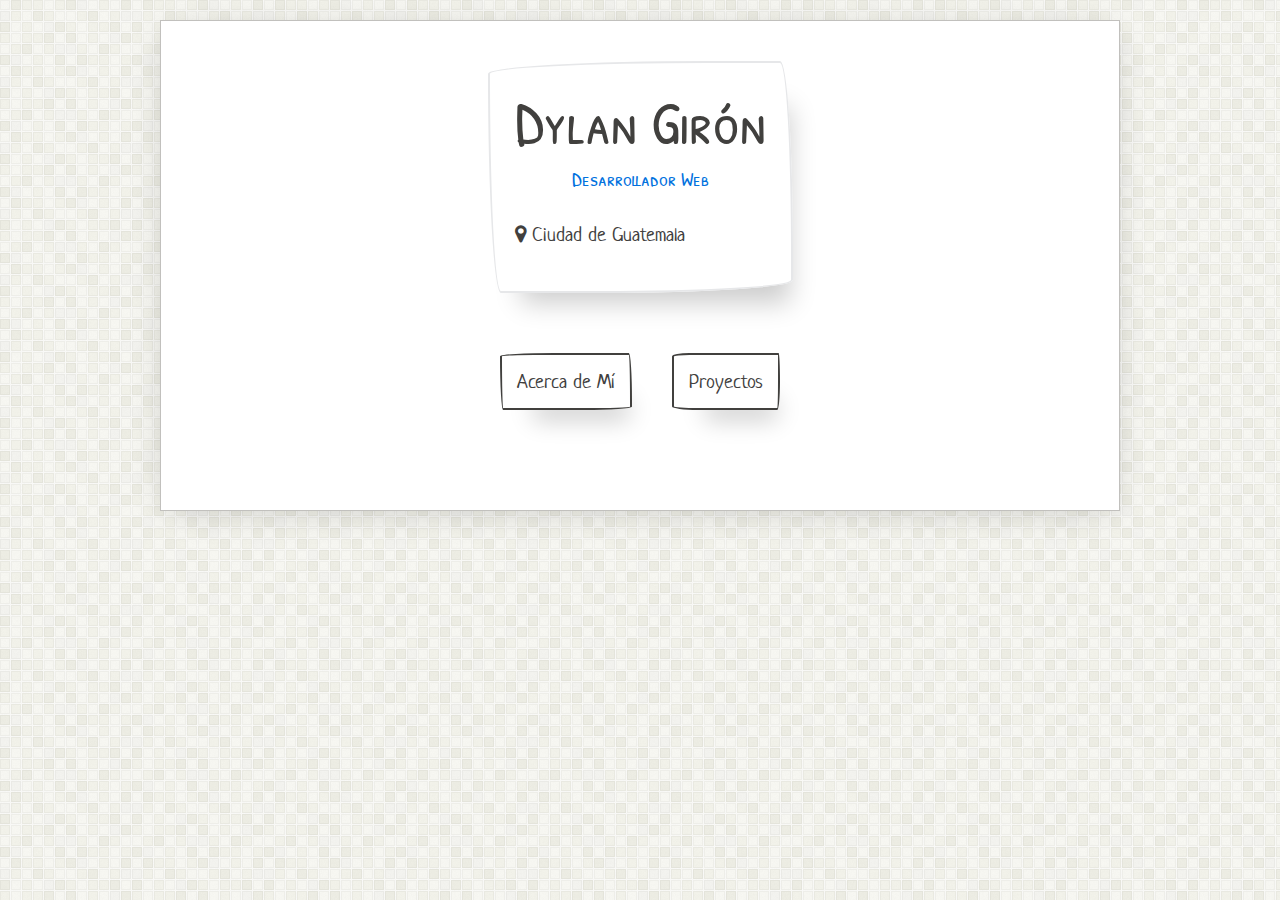
==== index.html @ 41c73950 "intial commit" ====
<!DOCTYPE html>
<html lang="en">

<head>
    <meta charset="UTF-8">
    <meta name="viewport" content="width=device-width, initial-scale=1.0">
    <meta http-equiv="X-UA-Compatible" content="ie=edge">
    <title>Juaz</title>
    <link rel="stylesheet" href="assets/css/paper.min.css">
    <link rel="stylesheet" href="assets/css/style.css">
    <link rel="stylesheet" href="assets/css/font-awesome.min.css" 
        crossorigin="anonymous">
</head>

<body>
    <div class="container paper">
        <div class="row flex-center child-borders margin-bottom-large">
            <div class="card">
                <div class="card-body">
                    <div class="text-center">
                        <h2 class="card-title">Dylan Girón</h2>
                        <h5 class="card-subtitle">Desarrollador Web</h5>
                    </div>
                    <br>
                    <p class="card-text">
                        <i class="fa fa-map-marker" aria-hidden="true"></i> Ciudad de Guatemala
                    </p>
                </div>
            </div>
        </div>
        <div class="row flex-center child-borders margin-bottom-large">
            <a href="/info" class="paper-btn margin">Acerca de Mí</a>
            <a href="/proyectos" class="paper-btn margin">Proyectos</a>
        </div>
    </div>
</body>

</html>
---- assets/css/paper.min.css ----
@import url(https://fonts.googleapis.com/css?family=Neucha|Patrick+Hand+SC);html{box-sizing:border-box}*,:after,:before{box-sizing:inherit}/*! normalize.css v7.0.0 | MIT License | github.com/necolas/normalize.css */html{line-height:1.15;-ms-text-size-adjust:100%;-webkit-text-size-adjust:100%}body{margin:0}article,aside,footer,header,nav,section{display:block}h1{font-size:2em;margin:.67em 0}figcaption,figure,main{display:block}figure{margin:1em 40px}hr{box-sizing:content-box;height:0;overflow:visible}pre{font-family:monospace,monospace;font-size:1em}a{background-color:transparent;-webkit-text-decoration-skip:objects}abbr[title]{border-bottom:none;text-decoration:underline;text-decoration:underline dotted}b,strong{font-weight:inherit}b,strong{font-weight:bolder}code,kbd,samp{font-family:monospace,monospace;font-size:1em}dfn{font-style:italic}mark{background-color:#ff0;color:#000}small{font-size:80%}sub,sup{font-size:75%;line-height:0;position:relative;vertical-align:baseline}sub{bottom:-.25em}sup{top:-.5em}audio,video{display:inline-block}audio:not([controls]){display:none;height:0}img{border-style:none}svg:not(:root){overflow:hidden}button,input,optgroup,select,textarea{font-family:sans-serif;font-size:100%;line-height:1.15;margin:0}button,input{overflow:visible}button,select{text-transform:none}[type=reset],[type=submit],button,html [type=button]{-webkit-appearance:button}[type=button]::-moz-focus-inner,[type=reset]::-moz-focus-inner,[type=submit]::-moz-focus-inner,button::-moz-focus-inner{border-style:none;padding:0}[type=button]:-moz-focusring,[type=reset]:-moz-focusring,[type=submit]:-moz-focusring,button:-moz-focusring{outline:1px dotted ButtonText}fieldset{padding:.35em .75em .625em}legend{box-sizing:border-box;color:inherit;display:table;max-width:100%;padding:0;white-space:normal}progress{display:inline-block;vertical-align:baseline}textarea{overflow:auto}[type=checkbox],[type=radio]{box-sizing:border-box;padding:0}[type=number]::-webkit-inner-spin-button,[type=number]::-webkit-outer-spin-button{height:auto}[type=search]{-webkit-appearance:textfield;outline-offset:-2px}[type=search]::-webkit-search-cancel-button,[type=search]::-webkit-search-decoration{-webkit-appearance:none}::-webkit-file-upload-button{-webkit-appearance:button;font:inherit}details,menu{display:block}summary{display:list-item}canvas{display:inline-block}template{display:none}[hidden]{display:none}.text-primary{color:#41403e}.background-primary{background-color:#c1c0bd}.text-secondary{color:#0071de}.background-secondary{background-color:#deefff}.text-success{color:#86a361}.background-success{background-color:#d0dbc2}.text-warning{color:#ddcd45}.background-warning{background-color:#f5f0c6}.text-danger{color:#a7342d}.background-danger{background-color:#f0cbc9}.text-muted{color:#868e96}.background-muted{background-color:#e6e7e9}html{font-size:20px;font-family:Neucha,sans-serif;color:#41403e}a,button,input,option,p,select,table,tbody,td,th,thead,tr{font-family:Neucha,sans-serif}h1,h2,h3,h4,h5,h6{font-family:'Patrick Hand SC',sans-serif;font-weight:400}h1{font-size:4rem}h2{font-size:3rem}h3{font-size:2rem}h4{font-size:1.5rem}h5{font-size:1rem}h6{font-size:.8rem}.text-left{text-align:left}.text-center{text-align:center}.text-right{text-align:right}.border{border:2px solid #41403e}.border,.border-1,.child-borders>:nth-child(6n+1){border-top-left-radius:255px 15px;border-top-right-radius:15px 225px;border-bottom-right-radius:225px 15px;border-bottom-left-radius:15px 255px}.border-2,.child-borders>:nth-child(6n+2){border-top-left-radius:125px 25px;border-top-right-radius:10px 205px;border-bottom-right-radius:20px 205px;border-bottom-left-radius:185px 25px}.border-3,.child-borders>:nth-child(6n+3){border-top-left-radius:15px 225px;border-top-right-radius:255px 15px;border-bottom-left-radius:225px 15px;border-bottom-right-radius:15px 255px}.border-4,.child-borders>:nth-child(6n+4){border-top-left-radius:15px 225px;border-top-right-radius:25px 150px;border-bottom-left-radius:25px 115px;border-bottom-right-radius:155px 25px}.border-5,.child-borders>:nth-child(6n+5){border-top-left-radius:250px 15px;border-top-right-radius:25px 80px;border-bottom-left-radius:20px 115px;border-bottom-right-radius:15px 105px}.border-6,.child-borders>:nth-child(6n+6){border-top-left-radius:28px 125px;border-top-right-radius:100px 30px;border-bottom-right-radius:20px 205px;border-bottom-left-radius:15px 225px}.child-borders>*{border:2px solid #41403e}.border-white{border-color:#fff}.border-dotted{border-style:dotted}.border-dashed{border-style:dashed}.border-thick{border-width:5px}.border-primary{border-color:#41403e}.border-secondary{border-color:#0071de}.border-success{border-color:#86a361}.border-warning{border-color:#ddcd45}.border-danger{border-color:#a7342d}.border-muted{border-color:#868e96}.shadow{-webkit-box-shadow:15px 28px 25px -18px rgba(0,0,0,.2);-moz-box-shadow:15px 28px 25px -18px rgba(0,0,0,.2);box-shadow:15px 28px 25px -18px rgba(0,0,0,.2);transition:all .5s ease}.shadow.shadow-large{-webkit-box-shadow:20px 38px 34px -26px rgba(0,0,0,.2);-moz-box-shadow:20px 38px 34px -26px rgba(0,0,0,.2);box-shadow:20px 38px 34px -26px rgba(0,0,0,.2)}.shadow.shadow-small{-webkit-box-shadow:10px 19px 17px -13px rgba(0,0,0,.2);-moz-box-shadow:10px 19px 17px -13px rgba(0,0,0,.2);box-shadow:10px 19px 17px -13px rgba(0,0,0,.2)}.shadow.shadow-hover:hover{-webkit-box-shadow:2px 8px 4px -6px rgba(0,0,0,.3);-moz-box-shadow:2px 8px 4px -6px rgba(0,0,0,.3);box-shadow:2px 8px 4px -6px rgba(0,0,0,.3)}.child-shadows>*{-webkit-box-shadow:15px 28px 25px -18px rgba(0,0,0,.2);-moz-box-shadow:15px 28px 25px -18px rgba(0,0,0,.2);box-shadow:15px 28px 25px -18px rgba(0,0,0,.2);transition:all .5s ease}.child-shadows>.shadow-large{-webkit-box-shadow:20px 38px 34px -26px rgba(0,0,0,.2);-moz-box-shadow:20px 38px 34px -26px rgba(0,0,0,.2);box-shadow:20px 38px 34px -26px rgba(0,0,0,.2)}.child-shadows>.shadow-small{-webkit-box-shadow:10px 19px 17px -13px rgba(0,0,0,.2);-moz-box-shadow:10px 19px 17px -13px rgba(0,0,0,.2);box-shadow:10px 19px 17px -13px rgba(0,0,0,.2)}.child-shadows>.shadow-hover:hover{-webkit-box-shadow:2px 8px 4px -6px rgba(0,0,0,.3);-moz-box-shadow:2px 8px 4px -6px rgba(0,0,0,.3);box-shadow:2px 8px 4px -6px rgba(0,0,0,.3)}.child-shadows-hover>*{-webkit-box-shadow:15px 28px 25px -18px rgba(0,0,0,.2);-moz-box-shadow:15px 28px 25px -18px rgba(0,0,0,.2);box-shadow:15px 28px 25px -18px rgba(0,0,0,.2);transition:all .5s ease}.child-shadows-hover>.shadow-large{-webkit-box-shadow:20px 38px 34px -26px rgba(0,0,0,.2);-moz-box-shadow:20px 38px 34px -26px rgba(0,0,0,.2);box-shadow:20px 38px 34px -26px rgba(0,0,0,.2)}.child-shadows-hover>.shadow-small{-webkit-box-shadow:10px 19px 17px -13px rgba(0,0,0,.2);-moz-box-shadow:10px 19px 17px -13px rgba(0,0,0,.2);box-shadow:10px 19px 17px -13px rgba(0,0,0,.2)}.child-shadows-hover>.shadow-hover:hover{-webkit-box-shadow:2px 8px 4px -6px rgba(0,0,0,.3);-moz-box-shadow:2px 8px 4px -6px rgba(0,0,0,.3);box-shadow:2px 8px 4px -6px rgba(0,0,0,.3)}.child-shadows-hover>:hover{-webkit-box-shadow:2px 8px 4px -6px rgba(0,0,0,.3);-moz-box-shadow:2px 8px 4px -6px rgba(0,0,0,.3);box-shadow:2px 8px 4px -6px rgba(0,0,0,.3)}.row{margin-right:auto;margin-left:auto;display:-webkit-box;display:-webkit-flex;display:-ms-flexbox;display:flex;-webkit-box-orient:horizontal;-webkit-box-direction:normal;-webkit-flex-flow:row wrap;-ms-flex-flow:row wrap;flex-flow:row wrap;margin-bottom:1rem}.row.flex-right{-webkit-box-pack:end;-webkit-justify-content:flex-end;-ms-flex-pack:end;justify-content:flex-end}.row.flex-center{-webkit-box-pack:center;-webkit-justify-content:center;-ms-flex-pack:center;justify-content:center}.row.flex-edges{-webkit-box-pack:justify;-webkit-justify-content:space-between;-ms-flex-pack:justify;justify-content:space-between}.row.flex-spaces{-webkit-justify-content:space-around;-ms-flex-pack:distribute;justify-content:space-around}.row.flex-top{-webkit-box-align:start;-webkit-align-items:flex-start;-ms-flex-align:start;align-items:flex-start}.row.flex-middle{-webkit-box-align:center;-webkit-align-items:center;-ms-flex-align:center;align-items:center}.row.flex-bottom{-webkit-box-align:end;-webkit-align-items:flex-end;-ms-flex-align:end;align-items:flex-end}.col{padding:1rem}@media (max-width:767px){.col{-webkit-box-flex:0;-webkit-flex:0 0 100%;-ms-flex:0 0 100%;flex:0 0 100%;max-width:100%}}.col-fill{width:auto;flex:1 1 0px}.col-1{-webkit-box-flex:0;-webkit-flex:0 0 8.33333333%;-ms-flex:0 0 8.33333333%;flex:0 0 8.33333333%;max-width:8.33333333%}.col-2{-webkit-box-flex:0;-webkit-flex:0 0 16.66666667%;-ms-flex:0 0 16.66666667%;flex:0 0 16.66666667%;max-width:16.66666667%}.col-3{-webkit-box-flex:0;-webkit-flex:0 0 25%;-ms-flex:0 0 25%;flex:0 0 25%;max-width:25%}.col-4{-webkit-box-flex:0;-webkit-flex:0 0 33.33333333%;-ms-flex:0 0 33.33333333%;flex:0 0 33.33333333%;max-width:33.33333333%}.col-5{-webkit-box-flex:0;-webkit-flex:0 0 41.66666667%;-ms-flex:0 0 41.66666667%;flex:0 0 41.66666667%;max-width:41.66666667%}.col-6{-webkit-box-flex:0;-webkit-flex:0 0 50%;-ms-flex:0 0 50%;flex:0 0 50%;max-width:50%}.col-7{-webkit-box-flex:0;-webkit-flex:0 0 58.33333333%;-ms-flex:0 0 58.33333333%;flex:0 0 58.33333333%;max-width:58.33333333%}.col-8{-webkit-box-flex:0;-webkit-flex:0 0 66.66666667%;-ms-flex:0 0 66.66666667%;flex:0 0 66.66666667%;max-width:66.66666667%}.col-9{-webkit-box-flex:0;-webkit-flex:0 0 75%;-ms-flex:0 0 75%;flex:0 0 75%;max-width:75%}.col-10{-webkit-box-flex:0;-webkit-flex:0 0 83.33333333%;-ms-flex:0 0 83.33333333%;flex:0 0 83.33333333%;max-width:83.33333333%}.col-11{-webkit-box-flex:0;-webkit-flex:0 0 91.66666667%;-ms-flex:0 0 91.66666667%;flex:0 0 91.66666667%;max-width:91.66666667%}.col-12{-webkit-box-flex:0;-webkit-flex:0 0 100%;-ms-flex:0 0 100%;flex:0 0 100%;max-width:100%}@media (min-width:768px){.sm-1{-webkit-box-flex:0;-webkit-flex:0 0 8.33333333%;-ms-flex:0 0 8.33333333%;flex:0 0 8.33333333%;max-width:8.33333333%}}@media (min-width:768px){.sm-2{-webkit-box-flex:0;-webkit-flex:0 0 16.66666667%;-ms-flex:0 0 16.66666667%;flex:0 0 16.66666667%;max-width:16.66666667%}}@media (min-width:768px){.sm-3{-webkit-box-flex:0;-webkit-flex:0 0 25%;-ms-flex:0 0 25%;flex:0 0 25%;max-width:25%}}@media (min-width:768px){.sm-4{-webkit-box-flex:0;-webkit-flex:0 0 33.33333333%;-ms-flex:0 0 33.33333333%;flex:0 0 33.33333333%;max-width:33.33333333%}}@media (min-width:768px){.sm-5{-webkit-box-flex:0;-webkit-flex:0 0 41.66666667%;-ms-flex:0 0 41.66666667%;flex:0 0 41.66666667%;max-width:41.66666667%}}@media (min-width:768px){.sm-6{-webkit-box-flex:0;-webkit-flex:0 0 50%;-ms-flex:0 0 50%;flex:0 0 50%;max-width:50%}}@media (min-width:768px){.sm-7{-webkit-box-flex:0;-webkit-flex:0 0 58.33333333%;-ms-flex:0 0 58.33333333%;flex:0 0 58.33333333%;max-width:58.33333333%}}@media (min-width:768px){.sm-8{-webkit-box-flex:0;-webkit-flex:0 0 66.66666667%;-ms-flex:0 0 66.66666667%;flex:0 0 66.66666667%;max-width:66.66666667%}}@media (min-width:768px){.sm-9{-webkit-box-flex:0;-webkit-flex:0 0 75%;-ms-flex:0 0 75%;flex:0 0 75%;max-width:75%}}@media (min-width:768px){.sm-10{-webkit-box-flex:0;-webkit-flex:0 0 83.33333333%;-ms-flex:0 0 83.33333333%;flex:0 0 83.33333333%;max-width:83.33333333%}}@media (min-width:768px){.sm-11{-webkit-box-flex:0;-webkit-flex:0 0 91.66666667%;-ms-flex:0 0 91.66666667%;flex:0 0 91.66666667%;max-width:91.66666667%}}@media (min-width:768px){.sm-12{-webkit-box-flex:0;-webkit-flex:0 0 100%;-ms-flex:0 0 100%;flex:0 0 100%;max-width:100%}}@media (min-width:992px){.md-1{-webkit-box-flex:0;-webkit-flex:0 0 8.33333333%;-ms-flex:0 0 8.33333333%;flex:0 0 8.33333333%;max-width:8.33333333%}}@media (min-width:992px){.md-2{-webkit-box-flex:0;-webkit-flex:0 0 16.66666667%;-ms-flex:0 0 16.66666667%;flex:0 0 16.66666667%;max-width:16.66666667%}}@media (min-width:992px){.md-3{-webkit-box-flex:0;-webkit-flex:0 0 25%;-ms-flex:0 0 25%;flex:0 0 25%;max-width:25%}}@media (min-width:992px){.md-4{-webkit-box-flex:0;-webkit-flex:0 0 33.33333333%;-ms-flex:0 0 33.33333333%;flex:0 0 33.33333333%;max-width:33.33333333%}}@media (min-width:992px){.md-5{-webkit-box-flex:0;-webkit-flex:0 0 41.66666667%;-ms-flex:0 0 41.66666667%;flex:0 0 41.66666667%;max-width:41.66666667%}}@media (min-width:992px){.md-6{-webkit-box-flex:0;-webkit-flex:0 0 50%;-ms-flex:0 0 50%;flex:0 0 50%;max-width:50%}}@media (min-width:992px){.md-7{-webkit-box-flex:0;-webkit-flex:0 0 58.33333333%;-ms-flex:0 0 58.33333333%;flex:0 0 58.33333333%;max-width:58.33333333%}}@media (min-width:992px){.md-8{-webkit-box-flex:0;-webkit-flex:0 0 66.66666667%;-ms-flex:0 0 66.66666667%;flex:0 0 66.66666667%;max-width:66.66666667%}}@media (min-width:992px){.md-9{-webkit-box-flex:0;-webkit-flex:0 0 75%;-ms-flex:0 0 75%;flex:0 0 75%;max-width:75%}}@media (min-width:992px){.md-10{-webkit-box-flex:0;-webkit-flex:0 0 83.33333333%;-ms-flex:0 0 83.33333333%;flex:0 0 83.33333333%;max-width:83.33333333%}}@media (min-width:992px){.md-11{-webkit-box-flex:0;-webkit-flex:0 0 91.66666667%;-ms-flex:0 0 91.66666667%;flex:0 0 91.66666667%;max-width:91.66666667%}}@media (min-width:992px){.md-12{-webkit-box-flex:0;-webkit-flex:0 0 100%;-ms-flex:0 0 100%;flex:0 0 100%;max-width:100%}}@media (min-width:1200px){.lg-1{-webkit-box-flex:0;-webkit-flex:0 0 8.33333333%;-ms-flex:0 0 8.33333333%;flex:0 0 8.33333333%;max-width:8.33333333%}}@media (min-width:1200px){.lg-2{-webkit-box-flex:0;-webkit-flex:0 0 16.66666667%;-ms-flex:0 0 16.66666667%;flex:0 0 16.66666667%;max-width:16.66666667%}}@media (min-width:1200px){.lg-3{-webkit-box-flex:0;-webkit-flex:0 0 25%;-ms-flex:0 0 25%;flex:0 0 25%;max-width:25%}}@media (min-width:1200px){.lg-4{-webkit-box-flex:0;-webkit-flex:0 0 33.33333333%;-ms-flex:0 0 33.33333333%;flex:0 0 33.33333333%;max-width:33.33333333%}}@media (min-width:1200px){.lg-5{-webkit-box-flex:0;-webkit-flex:0 0 41.66666667%;-ms-flex:0 0 41.66666667%;flex:0 0 41.66666667%;max-width:41.66666667%}}@media (min-width:1200px){.lg-6{-webkit-box-flex:0;-webkit-flex:0 0 50%;-ms-flex:0 0 50%;flex:0 0 50%;max-width:50%}}@media (min-width:1200px){.lg-7{-webkit-box-flex:0;-webkit-flex:0 0 58.33333333%;-ms-flex:0 0 58.33333333%;flex:0 0 58.33333333%;max-width:58.33333333%}}@media (min-width:1200px){.lg-8{-webkit-box-flex:0;-webkit-flex:0 0 66.66666667%;-ms-flex:0 0 66.66666667%;flex:0 0 66.66666667%;max-width:66.66666667%}}@media (min-width:1200px){.lg-9{-webkit-box-flex:0;-webkit-flex:0 0 75%;-ms-flex:0 0 75%;flex:0 0 75%;max-width:75%}}@media (min-width:1200px){.lg-10{-webkit-box-flex:0;-webkit-flex:0 0 83.33333333%;-ms-flex:0 0 83.33333333%;flex:0 0 83.33333333%;max-width:83.33333333%}}@media (min-width:1200px){.lg-11{-webkit-box-flex:0;-webkit-flex:0 0 91.66666667%;-ms-flex:0 0 91.66666667%;flex:0 0 91.66666667%;max-width:91.66666667%}}@media (min-width:1200px){.lg-12{-webkit-box-flex:0;-webkit-flex:0 0 100%;-ms-flex:0 0 100%;flex:0 0 100%;max-width:100%}}.align-top{-webkit-align-self:flex-start;-ms-flex-item-align:start;align-self:flex-start}.align-middle{-webkit-align-self:center;-ms-flex-item-align:center;-ms-grid-row-align:center;align-self:center}.align-bottom{-webkit-align-self:flex-end;-ms-flex-item-align:end;align-self:flex-end}.container{width:100%;max-width:960px;position:relative;margin:0 auto}@media screen and (max-width:992px){.container{width:85%}}@media screen and (max-width:480px){.container{width:90%}}.section{margin-top:1rem;margin-bottom:2rem}.section:after{text-align:center;color:#8f8d89;display:block;content:"~~~";position:relative;font-size:1.5rem}hr{border:0}hr:after{text-align:center;color:#8f8d89;display:block;content:"~~~";position:relative;font-size:1.5rem;top:-.75rem}.paper{border:1px solid #c1c0bd;background-color:#fff;padding:2rem;margin-top:1rem;margin-bottom:1rem;-webkit-box-shadow:-1px 5px 35px -9px rgba(0,0,0,.2);-moz-box-shadow:-1px 5px 35px -9px rgba(0,0,0,.2);box-shadow:-1px 5px 35px -9px rgba(0,0,0,.2)}@media screen and (max-width:480px){.paper{padding:1rem;width:100%;margin-top:0;margin-bottom:0}}.paper-btn,button,input[type=button]{align-self:center;background:0 0;color:#41403e;outline:0;border:solid 2px #41403e;border:2px solid #41403e;border-top-left-radius:255px 15px;border-top-right-radius:15px 225px;border-bottom-right-radius:225px 15px;border-bottom-left-radius:15px 255px;font-size:1rem;padding:.75rem .75rem;cursor:pointer;-webkit-box-shadow:15px 28px 25px -18px rgba(0,0,0,.2);-moz-box-shadow:15px 28px 25px -18px rgba(0,0,0,.2);box-shadow:15px 28px 25px -18px rgba(0,0,0,.2);transition:all .5s ease}.paper-btn.shadow-large,button.shadow-large,input[type=button].shadow-large{-webkit-box-shadow:20px 38px 34px -26px rgba(0,0,0,.2);-moz-box-shadow:20px 38px 34px -26px rgba(0,0,0,.2);box-shadow:20px 38px 34px -26px rgba(0,0,0,.2)}.paper-btn.shadow-small,button.shadow-small,input[type=button].shadow-small{-webkit-box-shadow:10px 19px 17px -13px rgba(0,0,0,.2);-moz-box-shadow:10px 19px 17px -13px rgba(0,0,0,.2);box-shadow:10px 19px 17px -13px rgba(0,0,0,.2)}.paper-btn.shadow-hover:hover,button.shadow-hover:hover,input[type=button].shadow-hover:hover{-webkit-box-shadow:2px 8px 4px -6px rgba(0,0,0,.3);-moz-box-shadow:2px 8px 4px -6px rgba(0,0,0,.3);box-shadow:2px 8px 4px -6px rgba(0,0,0,.3)}.paper-btn.btn-large,button.btn-large,input[type=button].btn-large{-webkit-box-shadow:20px 38px 34px -26px rgba(0,0,0,.2);-moz-box-shadow:20px 38px 34px -26px rgba(0,0,0,.2);box-shadow:20px 38px 34px -26px rgba(0,0,0,.2);font-size:2rem;padding:1rem 1rem}.paper-btn.btn-small,button.btn-small,input[type=button].btn-small{-webkit-box-shadow:10px 19px 17px -13px rgba(0,0,0,.2);-moz-box-shadow:10px 19px 17px -13px rgba(0,0,0,.2);box-shadow:10px 19px 17px -13px rgba(0,0,0,.2);font-size:.75rem;padding:.5rem}.paper-btn.btn-block,button.btn-block,input[type=button].btn-block{display:block;width:100%}.paper-btn:hover:hover,button:hover:hover,input[type=button]:hover:hover{-webkit-box-shadow:2px 8px 4px -6px rgba(0,0,0,.3);-moz-box-shadow:2px 8px 4px -6px rgba(0,0,0,.3);box-shadow:2px 8px 4px -6px rgba(0,0,0,.3)}.paper-btn.disabled,.paper-btn[disabled],button.disabled,button[disabled],input[type=button].disabled,input[type=button][disabled]{cursor:not-allowed;opacity:.5}a{text-decoration:none;background-image:linear-gradient(5deg,transparent 65%,#0071de 80%,transparent 90%),linear-gradient(165deg,transparent 5%,#0071de 15%,transparent 25%),linear-gradient(165deg,transparent 45%,#0071de 55%,transparent 65%),linear-gradient(15deg,transparent 25%,#0071de 35%,transparent 50%);background-repeat:repeat-x;background-size:4px 3px;background-position:0 90%}a:visited{text-decoration:none;color:#41403e}input,select{display:block;background:0 0;color:#41403e;outline:0;border-top-left-radius:255px 15px;border-top-right-radius:15px 225px;border-bottom-right-radius:225px 15px;border-bottom-left-radius:15px 255px;font-size:1rem;padding:.5rem .5rem;border:2px solid #41403e}input:focus,select:focus{border:2px solid #0071de}input.disabled,input[disabled],select.disabled,select[disabled]{cursor:not-allowed;opacity:.5}.disabled{cursor:not-allowed;opacity:.5}.form-group{margin-bottom:1rem}.form-group legend,.form-group>label{display:inline-block;margin-bottom:.5rem}.form-group .input-block{width:100%}.form-group .paper-check,.form-group .paper-radio{display:block;margin-bottom:.5rem;cursor:pointer}.form-group .paper-check input,.form-group .paper-radio input{border:0;height:1px;margin:-1px;overflow:hidden;padding:0;position:absolute;width:1px;display:none}.form-group .paper-check input+span,.form-group .paper-radio input+span{display:block}.form-group .paper-check input+span:before,.form-group .paper-radio input+span:before{content:'';display:inline-block;position:-.25rem;width:1rem;height:1rem;border:2px solid #41403e;margin-right:.75em;vertical-align:-.25em}.form-group .paper-check input[type=radio]+span:before,.form-group .paper-radio input[type=radio]+span:before{border-top-left-radius:1rem 1rem;border-top-right-radius:1rem .6rem;border-bottom-right-radius:1rem .9rem;border-bottom-left-radius:.7rem 1rem}.form-group .paper-check input[type=checkbox]+span:before,.form-group .paper-radio input[type=checkbox]+span:before{border-top-left-radius:255px 15px;border-top-right-radius:15px 225px;border-bottom-right-radius:225px 15px;border-bottom-left-radius:15px 255px}.form-group .paper-check input[type=radio]:checked+span:before,.form-group .paper-radio input[type=radio]:checked+span:before{background:url("data:image/svg+xml;utf8,<svg xmlns='http://www.w3.org/2000/svg' viewBox='0 0 100 100'><path fill='%230071DE' d='M49.346,46.341c-3.79-2.005,3.698-10.294,7.984-8.89 c8.713,2.852,4.352,20.922-4.901,20.269c-4.684-0.33-12.616-7.405-14.38-11.818c-2.375-5.938,7.208-11.688,11.624-13.837 c9.078-4.42,18.403-3.503,22.784,6.651c4.049,9.378,6.206,28.09-1.462,36.276c-7.091,7.567-24.673,2.277-32.357-1.079 c-11.474-5.01-24.54-19.124-21.738-32.758c3.958-19.263,28.856-28.248,46.044-23.244c20.693,6.025,22.012,36.268,16.246,52.826 c-5.267,15.118-17.03,26.26-33.603,21.938c-11.054-2.883-20.984-10.949-28.809-18.908C9.236,66.096,2.704,57.597,6.01,46.371 c3.059-10.385,12.719-20.155,20.892-26.604C40.809,8.788,58.615,1.851,75.058,12.031c9.289,5.749,16.787,16.361,18.284,27.262 c0.643,4.698,0.646,10.775-3.811,13.746'></path></svg>") left center no-repeat}.form-group .paper-check input[type=checkbox]:checked+span:before,.form-group .paper-radio input[type=checkbox]:checked+span:before{background:url("data:image/svg+xml;utf8,<svg xmlns='http://www.w3.org/2000/svg' viewBox='0 0 100 100'><path stroke='%230071DE' fill-opacity='0' stroke-width='16' d='m13,62c0.61067,1.6 1.3045,2.3045 1.75717,2.75716c0.72683,0.72684 1.24283,1.24284 2.07617,2.07617c0.54133,0.54133 1.04116,1.06035 1.82833,1.82383c0.5781,0.5607 1.00502,0.96983 2.02633,1.74417c0.55877,0.42365 1.191,0.84034 1.884,1.284c1.16491,0.74577 1.59777,1.00147 2.5,1.55067c0.4692,0.28561 1.43689,0.86868 1.93067,1.16534c0.99711,0.59904 1.99667,1.19755 2.49283,1.49866c0.98501,0.59779 1.47073,0.89648 1.94733,1.2c1.3971,0.88972 1.83738,1.19736 2.7,1.7955c0.42201,0.29262 1.24022,0.87785 2.05583,1.41917c0.79531,0.52785 1.59376,1.0075 2.38,1.43867c0.74477,0.40842 1.45167,0.75802 2.37817,1.22517c0.76133,0.38387 1.54947,0.82848 2.40717,1.41084c0.7312,0.49647 1.49563,1.08231 2.27884,1.258c0.35564,0.07978 0.14721,-0.95518 0.35733,-1.86867c0.18092,-0.78651 0.98183,-1.2141 0.99983,-2.07867c0.02073,-0.99529 0.07916,-1.79945 0.42533,-2.56133c0.43607,-0.95973 0.53956,-1.66774 0.79617,-2.68183c0.18888,-0.74645 0.39764,-1.31168 0.7785,-2.6235c0.20865,-0.71867 0.41483,-1.48614 0.708,-2.28c0.15452,-0.41843 0.77356,-1.73138 1.348,-2.64133c0.30581,-0.48443 0.65045,-0.97043 1.0065,-1.4745c0.74776,-1.05863 1.1531,-1.60163 1.9375,-2.77084c0.40621,-0.60548 0.80272,-1.23513 1.2045,-1.8765c0.40757,-0.65062 0.81464,-1.31206 1.2315,-1.9755c0.41946,-0.66757 0.83374,-1.34258 1.73067,-2.648c0.44696,-0.65053 0.91436,-1.28356 1.386,-1.9095c0.46972,-0.6234 0.94725,-1.2364 1.422,-1.8465c0.94116,-1.20947 1.86168,-2.40844 2.30367,-3.0105c0.438,-0.59664 0.86246,-1.19396 1.27501,-1.7895c0.40743,-0.58816 0.80352,-1.17234 1.185,-1.7535c1.10526,-1.68381 1.44079,-2.23511 1.77633,-2.7705c0.32878,-0.52461 0.96306,-1.5459 1.27467,-2.04c0.60654,-0.96177 1.20782,-1.88193 1.51051,-2.325c0.59013,-0.86381 1.17888,-1.68032 1.46416,-2.075c0.5498,-0.76063 1.31747,-1.8231 1.77883,-2.4895c0.43918,-0.63437 0.85266,-1.25267 1.45717,-2.15717c0.59549,-0.891 0.96531,-1.46814 1.51466,-2.22933c0.58413,-0.80936 1.12566,-1.40253 1.83801,-2.12333c0.61304,-0.62031 0.45171,-1.48306 0.7045,-2.34733c0.25668,-0.87762 0.75447,-1.62502 1,-2.40983c0.25128,-0.8032 0.7633,-1.39453 1.33217,-2.25417c0.54528,-0.82398 0.73415,-1.6714 1.31516,-2.336c0.55639,-0.63644 1.38658,-1.22588 1.8595,-1.9c0.5082,-0.72441 0.78867,-1.4 1.60266,-1.56667l0.71184,-0.4905'></path></svg>") left center no-repeat}fieldset.form-group{border:none;padding:0}ol{list-style-type:decimal}ol ol{list-style-type:upper-alpha}ol ol ol{list-style-type:upper-roman}ol ol ol ol{list-style-type:lower-alpha}ol ol ol ol ol{list-style-type:lower-roman}ul{list-style:none;margin-left:0}ul li{text-indent:-7px}ul li:before{position:relative;left:-7px}ul li:before{content:"-"}ul ul li:before{content:"+"}ul ul ul li:before{content:"~"}ul ul ul ul li:before{content:"⤍"}ul ul ul ul ul li:before{content:"⁎"}code{padding:2px 4px;font-size:80%;color:#0071de;background-color:#f2f2f2;border-radius:3px}kbd{padding:2px 4px;font-size:80%;color:#fff;background-color:#41403e;border-radius:3px}pre{display:block;padding:1em;font-size:80%;line-height:1.5;color:#41403e;word-break:break-all;word-wrap:break-word;background-color:#fafafa;border:1px solid #c1c0bd;border-radius:3px;overflow-x:auto;white-space:pre-wrap}table{box-sizing:border-box;width:100%;max-width:100%}table thead tr th{vertical-align:bottom;text-align:left;padding:8px;line-height:1.5}table tbody tr td{padding:8px;line-height:1.5;vertical-align:top;border-top:1px dashed #d9d9d8}table.table-hover tbody tr:hover{color:#0071de}table.table-alternating tbody tr:nth-of-type(even){color:#82807c}img{max-width:100%;height:auto;display:block;border:2px solid #41403e;border-top-left-radius:255px 15px;border-top-right-radius:15px 225px;border-bottom-right-radius:225px 15px;border-bottom-left-radius:15px 255px}img.float-left{float:left;margin:1rem 1rem 1rem 0}img.float-right{float:right;margin:1rem 0 1rem 1rem}img.no-responsive{max-width:initial;height:initial;display:initial}img.no-border{border:0;border-radius:0}.margin{margin:1rem}.margin-top{margin-top:1rem}.margin-top-large{margin-top:2rem}.margin-top-small{margin-top:.5rem}.margin-top-none{margin-top:0}.margin-right{margin-right:1rem}.margin-right-large{margin-right:2rem}.margin-right-small{margin-right:.5rem}.margin-right-none{margin-right:0}.margin-bottom{margin-bottom:1rem}.margin-bottom-large{margin-bottom:2rem}.margin-bottom-small{margin-bottom:.5rem}.margin-bottom-none{margin-bottom:0}.margin-left{margin-left:1rem}.margin-left-large{margin-left:2rem}.margin-left-small{margin-left:.5rem}.margin-left-none{margin-left:0}.margin-large{margin:2rem}.margin-small{margin:.5rem}.margin-none{margin:0}.padding{padding:1rem}.padding-top{padding-top:1rem}.padding-top-large{padding-top:2rem}.padding-top-small{padding-top:.5rem}.padding-top-none{padding-top:0}.padding-right{padding-right:1rem}.padding-right-large{padding-right:2rem}.padding-right-small{padding-right:.5rem}.padding-right-none{padding-right:0}.padding-bottom{padding-bottom:1rem}.padding-bottom-large{padding-bottom:2rem}.padding-bottom-small{padding-bottom:.5rem}.padding-bottom-none{padding-bottom:0}.padding-left{padding-left:1rem}.padding-left-large{padding-left:2rem}.padding-left-small{padding-left:.5rem}.padding-left-none{padding-left:0}.padding-large{padding:2rem}.padding-small{padding:.5rem}.padding-none{padding:0}[popover]{position:relative;margin:24px}[popover]:hover::after{transition:opacity .2s ease-out;opacity:1}[popover]::after{content:attr(popover);position:absolute;top:-6px;left:50%;opacity:0;padding:4px 2px;min-width:80px;font-size:.7em;text-align:center;color:#fff;background:rgba(0,0,0,.7);transition:opacity .25s ease-out;transform:translateX(-50%) translateY(-100%);border:2px solid #41403e;border-top-left-radius:255px 15px;border-top-right-radius:15px 225px;border-bottom-right-radius:225px 15px;border-bottom-left-radius:15px 255px}[popover-position=left]::before{left:0;top:50%;margin-left:-12px;transform:translatey(-50%) rotate(-90deg)}[popover-position=left]::after{left:0;top:50%;margin-left:-8px;transform:translateX(-100%) translateY(-50%)}[popover-position=top]::before{left:50%}[popover-position=top]::after{left:50%}[popover-position=bottom]::before{top:100%;margin-top:8px;transform:translateX(-50%) translatey(-100%) rotate(-180deg)}[popover-position=bottom]::after{top:100%;margin-top:8px;transform:translateX(-50%) translateY(0)}[popover-position=right]::before{left:100%;top:50%;margin-left:1px;transform:translatey(-50%) rotate(90deg)}[popover-position=right]::after{left:100%;top:50%;margin-left:8px;transform:translateX(0) translateY(-50%)}.card{-webkit-box-shadow:15px 28px 25px -18px rgba(0,0,0,.2);-moz-box-shadow:15px 28px 25px -18px rgba(0,0,0,.2);box-shadow:15px 28px 25px -18px rgba(0,0,0,.2);transition:all .5s ease;position:relative;display:flex;flex-direction:column;word-wrap:break-word;border:2px solid #e6e7e9}.card.shadow-large{-webkit-box-shadow:20px 38px 34px -26px rgba(0,0,0,.2);-moz-box-shadow:20px 38px 34px -26px rgba(0,0,0,.2);box-shadow:20px 38px 34px -26px rgba(0,0,0,.2)}.card.shadow-small{-webkit-box-shadow:10px 19px 17px -13px rgba(0,0,0,.2);-moz-box-shadow:10px 19px 17px -13px rgba(0,0,0,.2);box-shadow:10px 19px 17px -13px rgba(0,0,0,.2)}.card.shadow-hover:hover{-webkit-box-shadow:2px 8px 4px -6px rgba(0,0,0,.3);-moz-box-shadow:2px 8px 4px -6px rgba(0,0,0,.3);box-shadow:2px 8px 4px -6px rgba(0,0,0,.3)}.card:hover:hover{-webkit-box-shadow:2px 8px 4px -6px rgba(0,0,0,.3);-moz-box-shadow:2px 8px 4px -6px rgba(0,0,0,.3);box-shadow:2px 8px 4px -6px rgba(0,0,0,.3)}.card .card-footer,.card .card-header{padding:.75rem 1.25rem;background-color:rgba(0,0,0,.03)}.card .card-header{border-bottom:2px solid #e6e7e9}.card .card-footer{border-top:2px solid #e6e7e9}.card .card-body{flex:1 1 auto;padding:1.25rem}.card .card-body .card-title,.card .card-body h4{margin-top:0;margin-bottom:.5rem}.card .card-body .card-subtitle,.card .card-body h5{color:#0071de;margin-top:0;margin-bottom:.5rem}.card .card-body .card-text,.card .card-body p{margin-top:0;margin-bottom:1rem}.card .card-body .card-link+.card-link,.card .card-body a+a{margin-left:1.25rem}.card .image-bottom,.card .image-top,.card img{border:0;border-radius:0}.badge{border:2px solid #41403e;border-top-left-radius:255px 15px;border-top-right-radius:15px 225px;border-bottom-right-radius:225px 15px;border-bottom-left-radius:15px 255px;display:inline-block;padding:.25em .4em;font-size:75%;font-weight:700;line-height:1;text-align:center;white-space:nowrap;vertical-align:baseline;background-color:#868e96;color:#fff;border-color:transparent}.badge.primary{background-color:#41403e}.badge.secondary{background-color:#0071de}.badge.success{background-color:#86a361}.badge.warning{background-color:#ddcd45}.badge.danger{background-color:#a7342d}.alert{border:2px solid #41403e;border-top-left-radius:255px 15px;border-top-right-radius:15px 225px;border-bottom-right-radius:225px 15px;border-bottom-left-radius:15px 255px;padding:15px;margin-bottom:20px;width:100%}.alert-primary{border-color:#41403e;color:#41403e;background-color:#c1c0bd}.alert-secondary{border-color:#0071de;color:#0071de;background-color:#deefff}.alert-success{border-color:#86a361;color:#86a361;background-color:#d0dbc2}.alert-warning{border-color:#ddcd45;color:#ddcd45;background-color:#f5f0c6}.alert-danger{border-color:#a7342d;color:#a7342d;background-color:#f0cbc9}.alert-muted{border-color:#868e96;color:#868e96;background-color:#e6e7e9}
---- assets/css/style.css ----
html {
    background-image: url('../images/light.gif');
  }
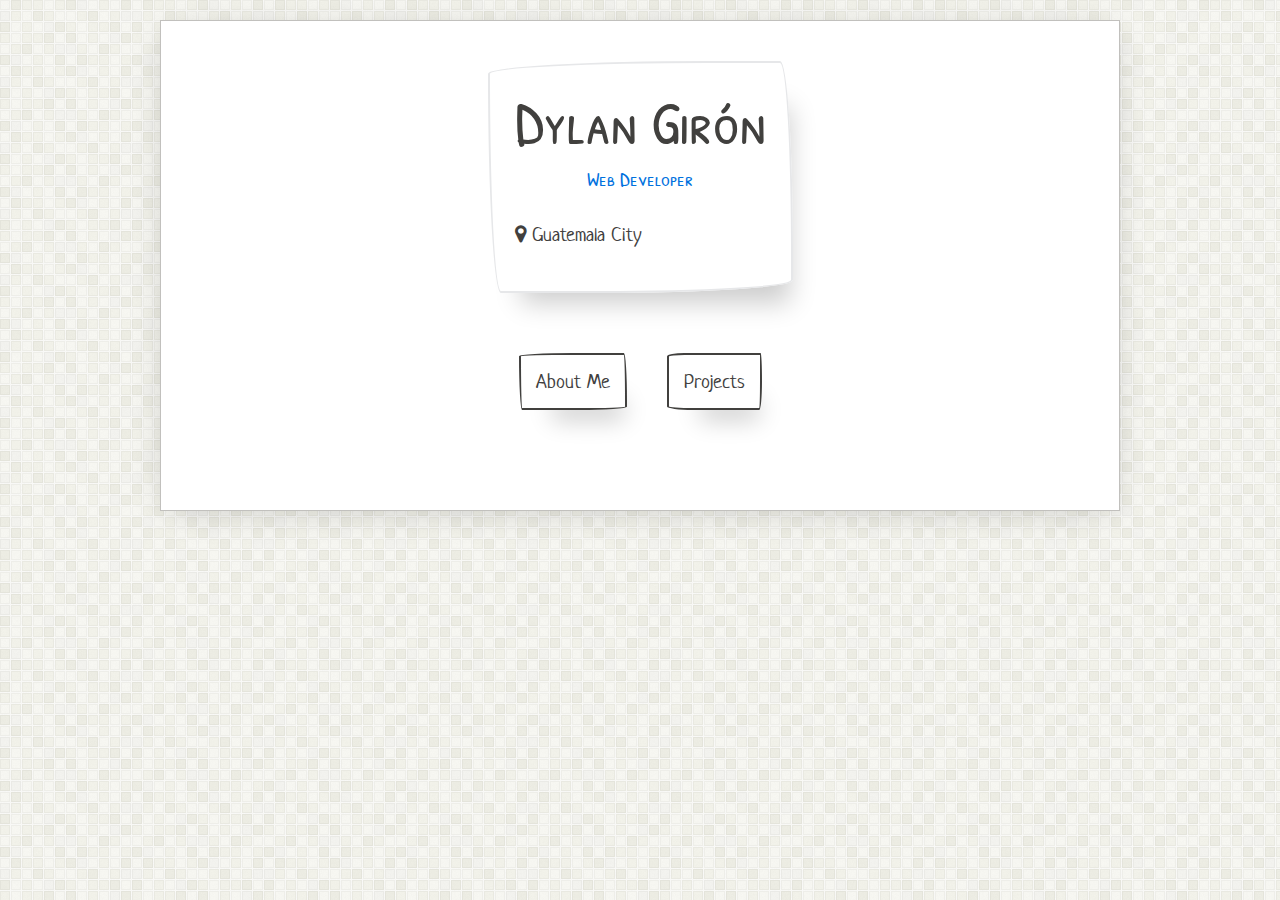
==== commit 4c341f66: "Migrated to english" ====
--- a/index.html
+++ b/index.html
@@ -5,7 +5,7 @@
     <meta charset="UTF-8">
     <meta name="viewport" content="width=device-width, initial-scale=1.0">
     <meta http-equiv="X-UA-Compatible" content="ie=edge">
-    <title>Juaz</title>
+    <title>Test CV</title>
     <link rel="stylesheet" href="assets/css/paper.min.css">
     <link rel="stylesheet" href="assets/css/style.css">
     <link rel="stylesheet" href="assets/css/font-awesome.min.css" 
@@ -19,18 +19,18 @@
                 <div class="card-body">
                     <div class="text-center">
                         <h2 class="card-title">Dylan Girón</h2>
-                        <h5 class="card-subtitle">Desarrollador Web</h5>
+                        <h5 class="card-subtitle">Web Developer</h5>
                     </div>
                     <br>
                     <p class="card-text">
-                        <i class="fa fa-map-marker" aria-hidden="true"></i> Ciudad de Guatemala
+                        <i class="fa fa-map-marker" aria-hidden="true"></i> Guatemala City
                     </p>
                 </div>
             </div>
         </div>
         <div class="row flex-center child-borders margin-bottom-large">
-            <a href="/info" class="paper-btn margin">Acerca de Mí</a>
-            <a href="/proyectos" class="paper-btn margin">Proyectos</a>
+            <a href="info" class="paper-btn margin">About Me</a>
+            <a href="proyectos" class="paper-btn margin">Projects</a>
         </div>
     </div>
 </body>
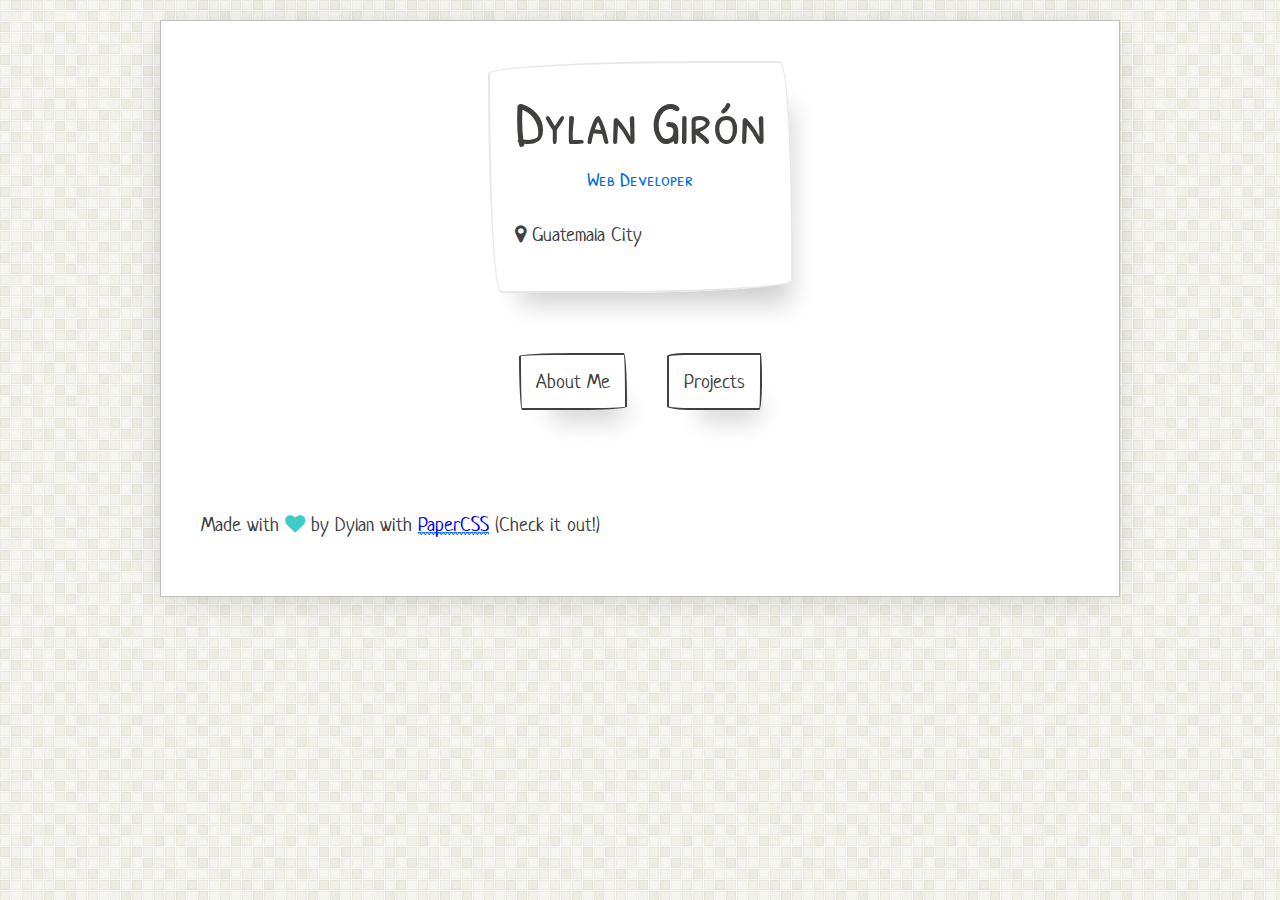
==== commit 214e9503: "added footer" ====
--- a/index.html
+++ b/index.html
@@ -8,8 +8,7 @@
     <title>Test CV</title>
     <link rel="stylesheet" href="assets/css/paper.min.css">
     <link rel="stylesheet" href="assets/css/style.css">
-    <link rel="stylesheet" href="assets/css/font-awesome.min.css" 
-        crossorigin="anonymous">
+    <link rel="stylesheet" href="assets/css/font-awesome.min.css" crossorigin="anonymous">
 </head>
 
 <body>
@@ -32,6 +31,11 @@
             <a href="info" class="paper-btn margin">About Me</a>
             <a href="proyectos" class="paper-btn margin">Projects</a>
         </div>
+
+        <br>
+        <p>
+            Made with <i class="fa fa-heart" style="color:#3dccc7" aria-hidden="true"></i> by Dylan with <a href="https://www.getpapercss.com" target="_blank">PaperCSS</a> (Check it out!)
+        </p>
     </div>
 </body>
 
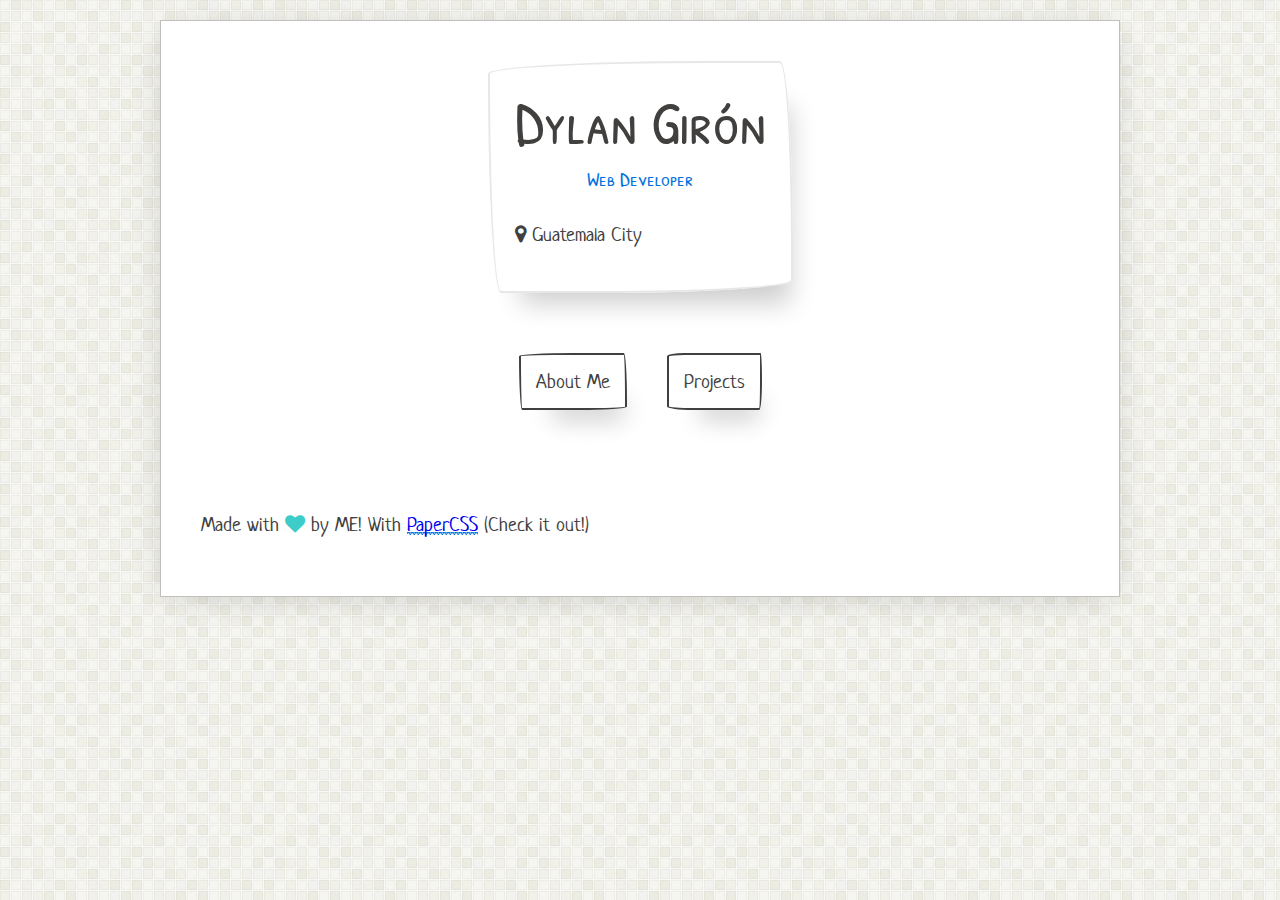
==== commit e980ba02: "strong text and typo" ====
--- a/index.html
+++ b/index.html
@@ -34,7 +34,7 @@
 
         <br>
         <p>
-            Made with <i class="fa fa-heart" style="color:#3dccc7" aria-hidden="true"></i> by Dylan with <a href="https://www.getpapercss.com" target="_blank">PaperCSS</a> (Check it out!)
+            Made with <i class="fa fa-heart" style="color:#3dccc7" aria-hidden="true"></i> by ME! With <a href="https://www.getpapercss.com" target="_blank">PaperCSS</a> (Check it out!)
         </p>
     </div>
 </body>
